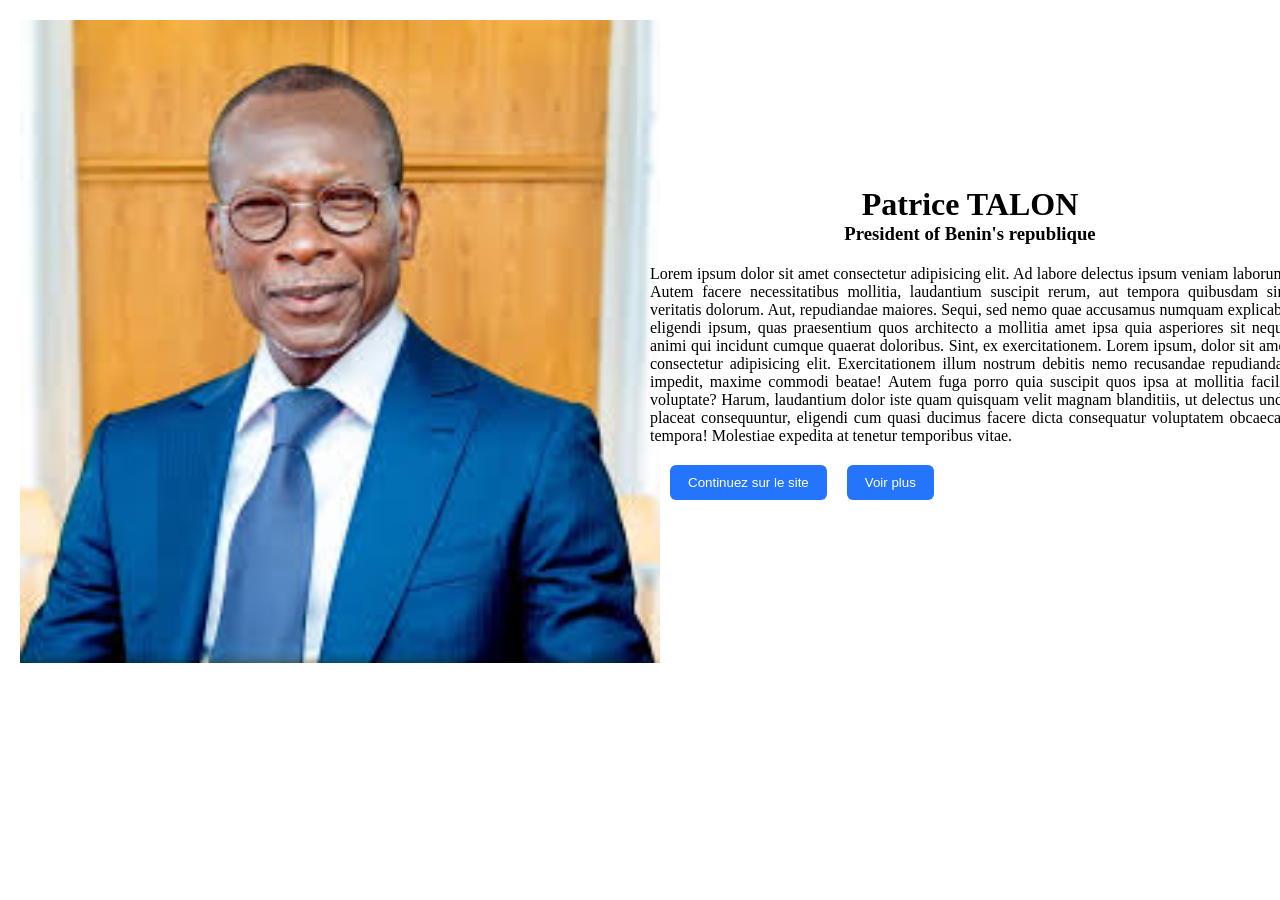
==== index.html @ 0fb7fbdc "projet carte" ====
<!DOCTYPE html>
<html lang="en">

<head>
    <meta charset="UTF-8">
    <meta name="viewport" content="width=device-width, initial-scale=1.0">
    <link rel="stylesheet" href="style.css">
    <title>Document</title>
</head>

<body>
    <header>
    </header>
    <main class="main">
        <div class="div1">
            <div class="div1-1">
                <img src="img.jpg" alt="president-picture">
            </div>
            <div class="div1-2">
                <div class="title">
                    <h1>Patrice TALON</h1>
                    <h3>President of Benin's republique</h3>
                </div>
                <p>Lorem ipsum dolor sit amet consectetur adipisicing elit. Ad labore delectus ipsum veniam laborum. Autem
                    facere necessitatibus mollitia, laudantium suscipit rerum, aut tempora quibusdam sint veritatis dolorum.
                    Aut, repudiandae maiores.
                    Sequi, sed nemo quae accusamus numquam explicabo eligendi ipsum, quas praesentium quos architecto a
                    mollitia amet ipsa quia asperiores sit neque animi qui incidunt cumque quaerat doloribus. Sint, ex
                    exercitationem. Lorem ipsum, dolor sit amet consectetur adipisicing elit. Exercitationem illum nostrum debitis nemo recusandae repudiandae impedit, maxime commodi beatae! Autem fuga porro quia suscipit quos ipsa at mollitia facilis voluptate?
                    Harum, laudantium dolor iste quam quisquam velit magnam blanditiis, ut delectus unde placeat consequuntur, eligendi cum quasi ducimus facere dicta consequatur voluptatem obcaecati tempora! Molestiae expedita at tenetur temporibus vitae.</p>
                <div class="bouton">
                    <button class="btn1">Continuez sur le site</button>
                    <button class="btn2">Voir plus</button>
                </div>
            </div>
        </div>
    </main>
    <footer>
    </footer>
</body>

</html>
---- style.css ----
*{
    margin: 0;
}
.main{
    justify-content: center;
    text-align: justify;
}

.div1{
    display: flex;
    flex-direction: row;
    align-items: center;
    justify-content: center;
    padding: 10px;
    width: 100%;
}
.div1-1{
    width: 50%;
}
.div1-1 img{
    height: auto;
    width: 100%;
    margin: 10px;
}
.div1-2{
    display: flex;
    flex-direction: column;
    justify-content: center;
    width: 50%;
}
.title{
    display: flex;
    flex-direction: column;
    align-items: center;
    margin: 20px;
}
.bouton{
    display: flex;
    justify-content: left;
    width: 50%;
    padding: 10px;
}
.btn1, .btn2 {
  padding: 10px 18px;
  margin: 10px;
  border: none;
  background-color: #2575fc;
  color: white;
  border-radius: 6px;
}

.btn1:hover, .btn2:hover {
  background-color: #1a5fd1;
}

@media screen and (max-width: 640px) {
    .bouton{
    flex-direction: row-reverse;
    }
}
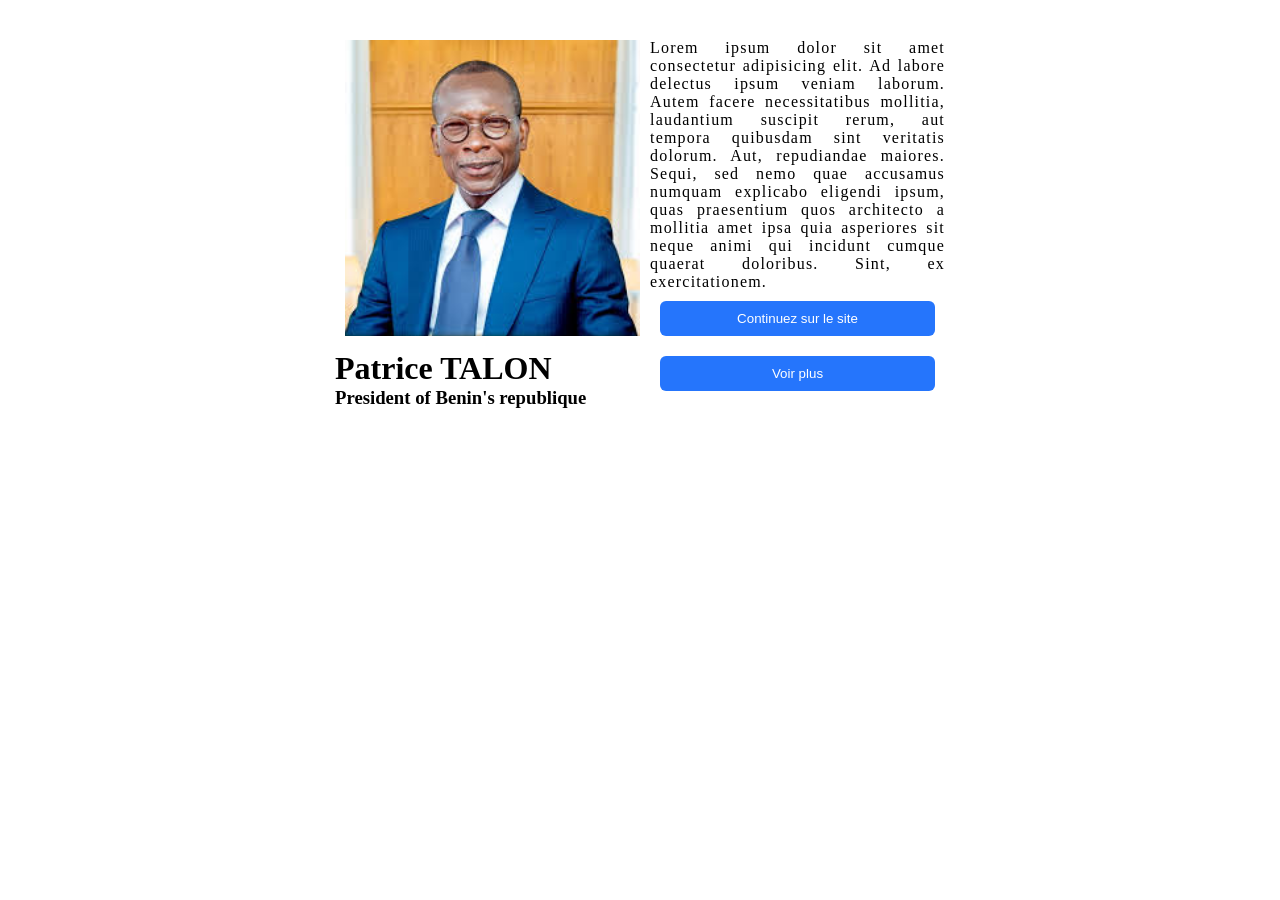
==== commit 2221567d: "Amélioration du design responsive" ====
--- a/index.html
+++ b/index.html
@@ -15,19 +15,16 @@
         <div class="div1">
             <div class="div1-1">
                 <img src="img.jpg" alt="president-picture">
+                <h1>Patrice TALON</h1>
+                <h3>President of Benin's republique</h3>
             </div>
             <div class="div1-2">
-                <div class="title">
-                    <h1>Patrice TALON</h1>
-                    <h3>President of Benin's republique</h3>
-                </div>
                 <p>Lorem ipsum dolor sit amet consectetur adipisicing elit. Ad labore delectus ipsum veniam laborum. Autem
                     facere necessitatibus mollitia, laudantium suscipit rerum, aut tempora quibusdam sint veritatis dolorum.
                     Aut, repudiandae maiores.
                     Sequi, sed nemo quae accusamus numquam explicabo eligendi ipsum, quas praesentium quos architecto a
                     mollitia amet ipsa quia asperiores sit neque animi qui incidunt cumque quaerat doloribus. Sint, ex
-                    exercitationem. Lorem ipsum, dolor sit amet consectetur adipisicing elit. Exercitationem illum nostrum debitis nemo recusandae repudiandae impedit, maxime commodi beatae! Autem fuga porro quia suscipit quos ipsa at mollitia facilis voluptate?
-                    Harum, laudantium dolor iste quam quisquam velit magnam blanditiis, ut delectus unde placeat consequuntur, eligendi cum quasi ducimus facere dicta consequatur voluptatem obcaecati tempora! Molestiae expedita at tenetur temporibus vitae.</p>
+                    exercitationem. </p>
                 <div class="bouton">
                     <button class="btn1">Continuez sur le site</button>
                     <button class="btn2">Voir plus</button>
--- a/style.css
+++ b/style.css
@@ -2,19 +2,26 @@
     margin: 0;
 }
 .main{
+    display: flex;
+    flex-direction: column;
+    align-items: center;
     justify-content: center;
     text-align: justify;
+    padding: 10px;
 }
 
 .div1{
     display: flex;
     flex-direction: row;
     align-items: center;
+    
     justify-content: center;
     padding: 10px;
-    width: 100%;
+    width: 50%;
+    height: 80%;
 }
 .div1-1{
+    padding: 10px;
     width: 50%;
 }
 .div1-1 img{
@@ -23,9 +30,11 @@
     margin: 10px;
 }
 .div1-2{
+    letter-spacing: 1.2px;
     display: flex;
     flex-direction: column;
     justify-content: center;
+    padding: 10px;
     width: 50%;
 }
 .title{
@@ -36,10 +45,10 @@
 }
 .bouton{
     display: flex;
-    justify-content: left;
-    width: 50%;
-    padding: 10px;
+    flex-direction: column;
+    justify-content: space-between;
 }
+
 .btn1, .btn2 {
   padding: 10px 18px;
   margin: 10px;
@@ -54,8 +63,15 @@
 }
 
 @media screen and (max-width: 640px) {
-    .bouton{
-    flex-direction: row-reverse;
+    .div1{
+        display: flex;
+        flex-direction: column;
+        width: 600px;
+    }
+    .div1-1{
+        display: flex;
+        flex-direction: column;
+        align-items: center;
     }
 }
 
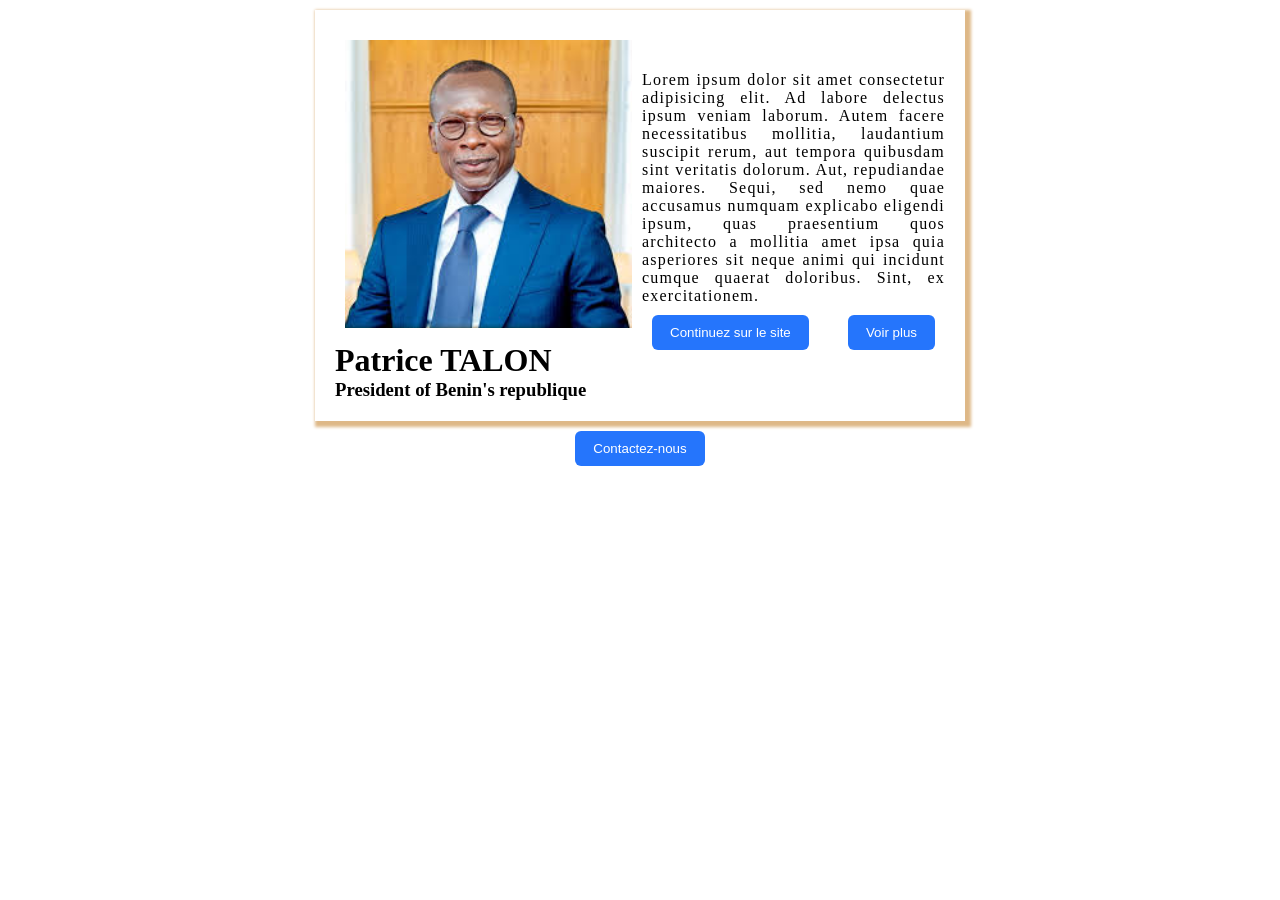
==== commit 7a588c31: "Ajout de nouveaux fichiers et mise à jour du projet" ====
--- a/index.html
+++ b/index.html
@@ -19,18 +19,21 @@
                 <h3>President of Benin's republique</h3>
             </div>
             <div class="div1-2">
-                <p>Lorem ipsum dolor sit amet consectetur adipisicing elit. Ad labore delectus ipsum veniam laborum. Autem
-                    facere necessitatibus mollitia, laudantium suscipit rerum, aut tempora quibusdam sint veritatis dolorum.
+                <p>Lorem ipsum dolor sit amet consectetur adipisicing elit. Ad labore delectus ipsum veniam laborum.
+                    Autem
+                    facere necessitatibus mollitia, laudantium suscipit rerum, aut tempora quibusdam sint veritatis
+                    dolorum.
                     Aut, repudiandae maiores.
                     Sequi, sed nemo quae accusamus numquam explicabo eligendi ipsum, quas praesentium quos architecto a
                     mollitia amet ipsa quia asperiores sit neque animi qui incidunt cumque quaerat doloribus. Sint, ex
                     exercitationem. </p>
                 <div class="bouton">
                     <button class="btn1">Continuez sur le site</button>
-                    <button class="btn2">Voir plus</button>
+                    <button class="btn2"><a href="voir-plus.html">Voir plus</a></button>
                 </div>
             </div>
         </div>
+        <button class="btn3"><a href="contact.html">Contactez-nous</a></button>
     </main>
     <footer>
     </footer>
--- a/style.css
+++ b/style.css
@@ -1,55 +1,56 @@
-*{
-    margin: 0;
+* {
+  margin: 0;
 }
-.main{
-    display: flex;
-    flex-direction: column;
-    align-items: center;
-    justify-content: center;
-    text-align: justify;
-    padding: 10px;
+.main {
+  display: flex;
+  flex-direction: column;
+  align-items: center;
+  justify-content: center;
+  text-align: justify;
+  padding: 10px;
 }
 
-.div1{
-    display: flex;
-    flex-direction: row;
-    align-items: center;
-    
-    justify-content: center;
-    padding: 10px;
-    width: 50%;
-    height: 80%;
+.div1 {
+  display: flex;
+  flex-direction: row;
+  align-items: center;
+  justify-content: center;
+  padding: 10px;
+  width: 50%;
+  height: 80%;
+  box-shadow: 3px 3px 3px 3px burlywood;
 }
-.div1-1{
-    padding: 10px;
-    width: 50%;
+.div1-1 {
+  padding: 10px;
+  width: 90%;
 }
-.div1-1 img{
-    height: auto;
-    width: 100%;
-    margin: 10px;
+.div1-1 img {
+  height: auto;
+  width: 100%;
+  margin: 10px;
 }
-.div1-2{
-    letter-spacing: 1.2px;
-    display: flex;
-    flex-direction: column;
-    justify-content: center;
-    padding: 10px;
-    width: 50%;
+.div1-2 {
+  display: flex;
+  flex-direction: column;
+  justify-content: center;
+  padding: 10px;
+  width: 95%;
+  letter-spacing: 1.2px;
 }
-.title{
-    display: flex;
-    flex-direction: column;
-    align-items: center;
-    margin: 20px;
+.title {
+  display: flex;
+  flex-direction: column;
+  align-items: center;
+  margin: 10px;
 }
-.bouton{
-    display: flex;
-    flex-direction: column;
-    justify-content: space-between;
+.bouton {
+  display: flex;
+  flex-direction: row;
+  justify-content: space-between;
 }
 
-.btn1, .btn2 {
+.btn1,
+.btn2 {
   padding: 10px 18px;
   margin: 10px;
   border: none;
@@ -58,21 +59,61 @@
   border-radius: 6px;
 }
 
-.btn1:hover, .btn2:hover {
+.btn1:hover,
+.btn2:hover {
   background-color: #1a5fd1;
+}
+.btn2 a:hover{
+    text-decoration: underline;
+}
+.btn2 a {
+  text-decoration: none;
+  color: white;
 }
 
 @media screen and (max-width: 640px) {
-    .div1{
-        display: flex;
-        flex-direction: column;
-        width: 600px;
-    }
-    .div1-1{
-        display: flex;
-        flex-direction: column;
-        align-items: center;
-    }
+  .bouton {
+    display: flex;
+    flex-direction: column;
+    align-items: center;
+    justify-content: center;
+  }
+  .btn1 {
+    width: 157px;
+  }
+  .btn2 {
+    width: 100px;
+  }
+  .btn2 a {
+    text-decoration: none;
+    width: 100%;
+  }
+  .div1 {
+    display: flex;
+    flex-direction: column;
+    width: 350px;
+    border: 1px black solid;
+    border-radius: 10px;
+  }
+  .div1-1 {
+    display: flex;
+    flex-direction: column;
+    align-items: center;
+  }
 }
 
-
+.btn3 {
+  padding: 10px 18px;
+  margin: 10px;
+  border: none;
+  background-color: #2575fc;
+  color: white;
+  border-radius: 6px;
+}
+.btn3 a {
+  text-decoration: none;
+  color: white;
+}
+.btn3 a:hover{
+    text-decoration: underline;
+}
